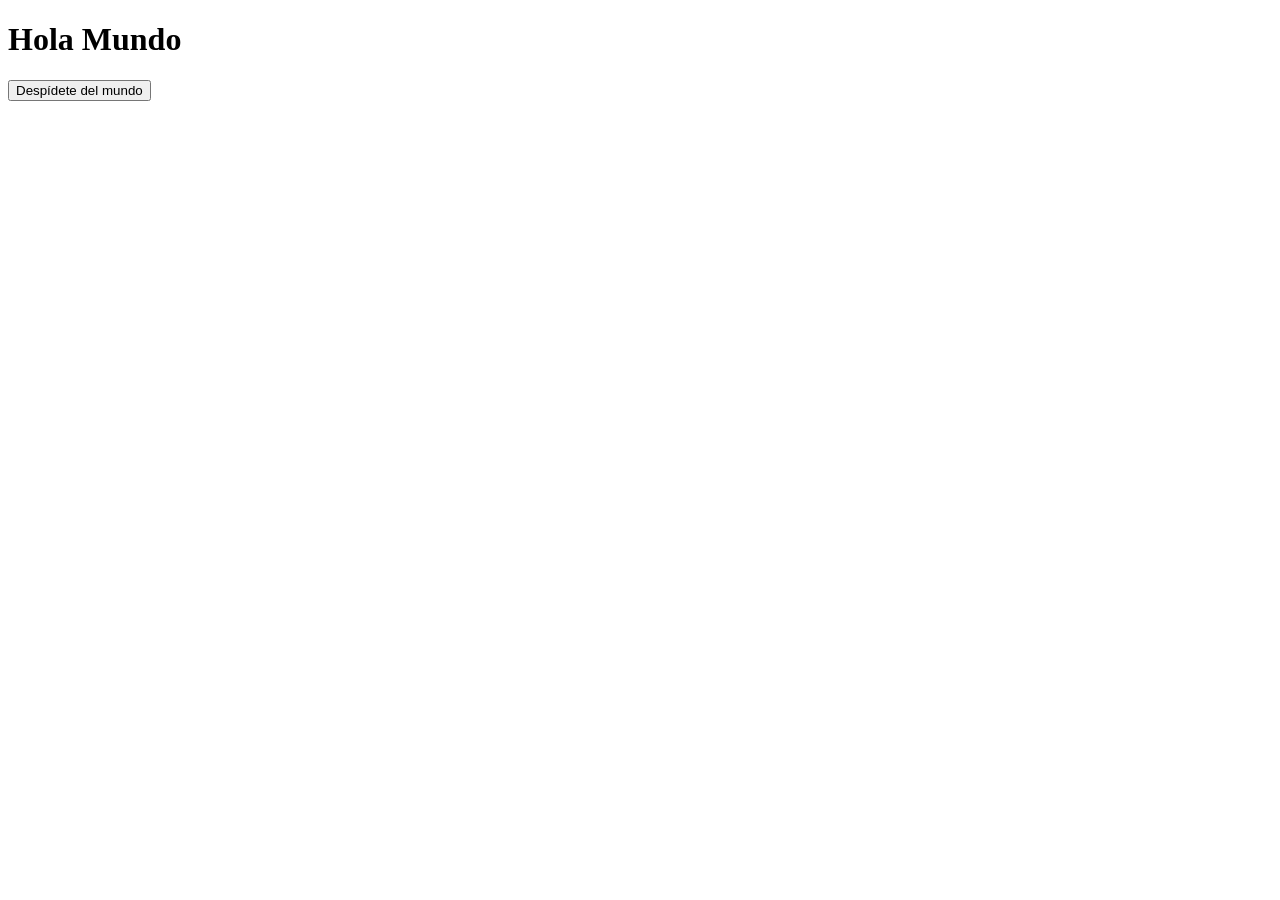
==== index.html @ 7d4d294d "kmjk" ====
<!DOCTYPE html>
<html lang="en">
<head>
    <meta charset="UTF-8">
    <meta name="viewport" content="width=device-width, initial-scale=1.0">
    <title>Document</title>
<link rel="stylesheet" href="style.css">
</head>
<body>
    <h1>Hola Mundo</h1>
    <button type="button" class="btn">Despídete del mundo</button>
    <script src="script.js"></script>
</body>
</html>
---- style.css ----
.rojo {
    background-color: red;
}
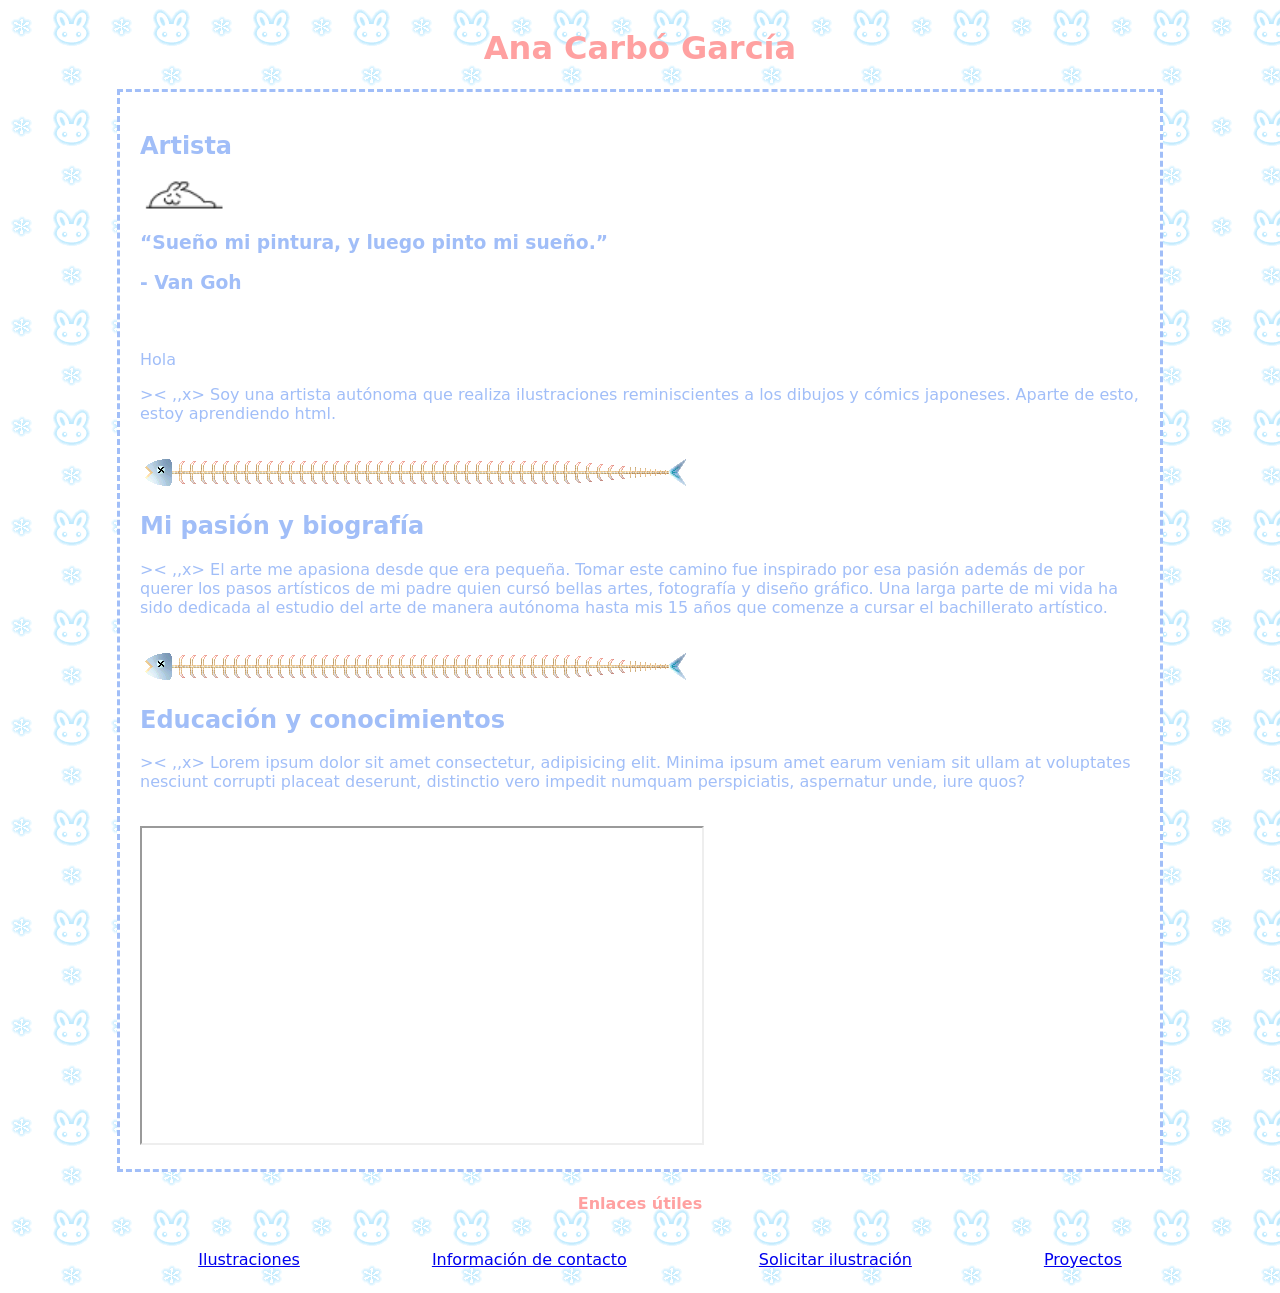
==== commit db970512: "dgdg" ====
--- a/index.html
+++ b/index.html
@@ -1,14 +1,68 @@
 <!DOCTYPE html>
-<html lang="en">
+<html lang="es">
+
 <head>
     <meta charset="UTF-8">
     <meta name="viewport" content="width=device-width, initial-scale=1.0">
-    <title>Document</title>
-<link rel="stylesheet" href="style.css">
+    <title>Portfolio</title>
+    <link rel="stylesheet" href="estilos.css">
 </head>
+
 <body>
-    <h1>Hola Mundo</h1>
-    <button type="button" class="btn">Despídete del mundo</button>
-    <script src="script.js"></script>
+    <!-- añadir introduccion, enlaces y detallar el tema sobre el que va el portfolioañadir introduccion, enlaces y detallar el tema sobre el que va el portfolio -->
+    <h1 id="titulo">Ana Carbó García</h1>
+    <section class="principal">
+        <h2 class="txtcenter">Artista</h2>
+        <img src="img/bunny.gif" alt="" height="30">
+        <!-- <h3>cita famosa aqui</h3> -->
+        <h3>“Sueño mi pintura, y luego pinto mi sueño.”</h3>
+        <h3>- Van Goh</h3>
+        <br>
+        <br>
+        <div class="textlimit">
+            Hola<p id="intro">Soy una artista autónoma que realiza ilustraciones reminiscientes a los dibujos y cómics
+                japoneses.
+                Aparte de esto, estoy aprendiendo html.</p>
+        </div>
+        <br>
+        <img src="img/fishscale.png" alt="">
+        <br>
+        <div>
+            <h2>Mi pasión y biografía</h2>
+            <p class="textlimit">El arte me apasiona desde que era pequeña. Tomar este camino fue inspirado por esa
+                pasión además de por
+                querer los pasos artísticos de mi padre quien cursó bellas artes, fotografía y diseño gráfico.
+                Una larga parte de mi vida ha sido dedicada al estudio del arte de manera autónoma hasta mis 15 años que
+                comenze a cursar el bachillerato artístico.</p>
+        </div>
+        <br>
+        <img src="img/fishscale.png" alt="">
+        <br>
+        <div>
+            <h2>Educación y conocimientos</h2>
+            <p class="textlimit">Lorem ipsum dolor sit amet consectetur, adipisicing elit. Minima ipsum amet earum
+                veniam sit ullam at
+                voluptates
+                nesciunt corrupti placeat deserunt, distinctio vero impedit numquam perspiciatis, aspernatur unde, iure
+                quos?
+            </p>
+        </div>
+        <br>
+        <iframe width="560" height="315" src="https://www.youtube.com/embed/d-nxW9qBtxQ?si=zUNE6wyeu7AMNvsa"
+            title="YouTube video player"
+            allow="accelerometer; autoplay; clipboard-write; encrypted-media; gyroscope; picture-in-picture; web-share"
+            referrerpolicy="strict-origin-when-cross-origin" allowfullscreen></iframe>
+    </section>
+    <h4>Enlaces útiles</h4>
+    <nav>
+        <ul>
+            <li><a class="boton" href="ilustraciones.html">Ilustraciones</a></li>
+            <li><a class="boton" href="contactos.html">Información de contacto</a></li>
+            <li><a class="boton" href="formulario.html">Solicitar ilustración</a></li>
+            <li><a class="boton" href="proyectos.html">Proyectos</a></li>
+        </ul>
+    </nav>
 </body>
+
+
 </html>
--- a/estilos.css
+++ b/estilos.css
@@ -0,0 +1,118 @@
+:root {
+    --color-primario: rgb(255, 161, 161);
+    --color-secundario: rgb(161, 235, 255);
+    --color-terciario: rgb(189, 161, 255);
+}
+
+
+
+font-face {
+    font-family: Jua, ;
+    src: url("fonts/Jua-Regular.ttf");
+}
+
+body {
+    background-image: url(img/1bg.gif);
+    font-family: "Jua", system-ui;
+    flex-direction: column;
+    display: flex;
+    justify-content: center;
+    align-items: center;
+    min-height: 100vh;
+}
+
+a {
+    transition: 0.3 ease;
+}
+
+section {
+    color: rgb(161, 190, 248);
+    background-color: white;
+    border: 3px;
+    margin: 0 auto;
+    padding: 20px 20px;
+    border-style: dashed;
+}
+
+#filtro button {
+    color: rgb(100, 70, 171);
+    background-color: rgb(161, 190, 248);
+    width: 200px;
+    margin: 0 auto;
+    padding: 5pvh 10vh;
+    border-style: none;
+    display: flex;
+    justify-content: center;
+    align-items: start;
+    min-width: 5vh;
+    list-style-type: none;
+    flex-wrap: wrap;
+}
+
+.principal {
+    justify-content: center;
+    align-items: center;
+    min-height: 100vh;
+}
+
+.galeria {
+    color: rgb(161, 190, 248);
+    background-color: white;
+    border: 3px;
+    margin: 8px;
+    padding: 20px 20px;
+    border-style: dashed;
+}
+
+.illusimg {
+    margin: 20px;
+    padding: 10px;
+}
+
+.textlimit {
+    max-width: 1000px;
+}
+
+.textcenter {
+    text-align: center;
+}
+
+ul {
+    list-style-type: none;
+    display: flex;
+    gap: 2em;
+}
+
+h4 {
+    color: var(--color-primario);
+}
+
+
+
+#titulo {
+    color: var(--color-primario);
+}
+
+
+.boton {
+    margin: 20px;
+    padding: 10px 30px 10px;
+}
+
+
+
+
+/* añadir ::before o ::after */
+p::before {
+    content: ">< ,,x> ";
+    color: var(--color-pr);
+}
+
+a:hover {
+    background-color: var(--color-secundario);
+    color: var(--color-terciario);
+    border: 3px;
+    border-style: groove;
+}
+
+/* añadir hover */
